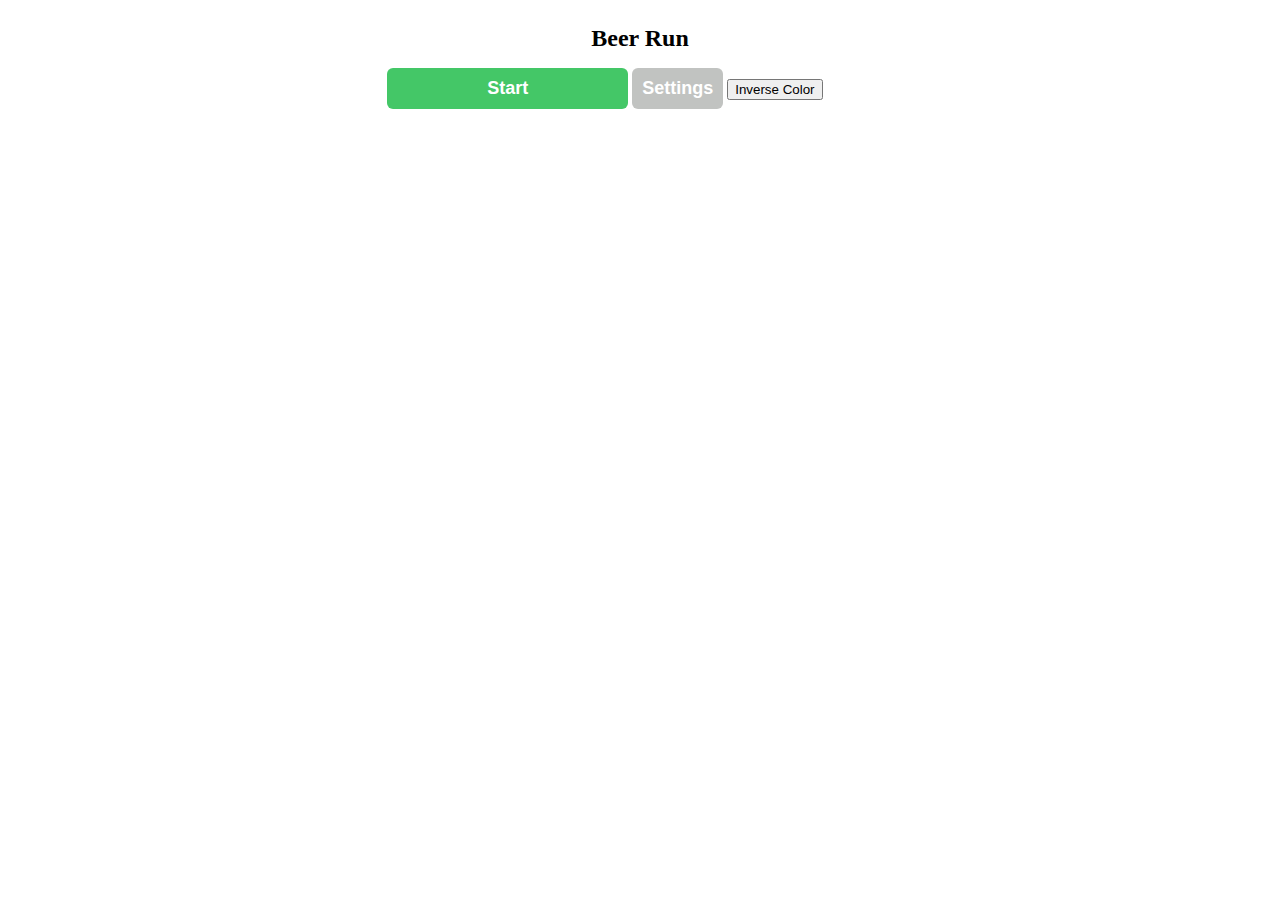
==== index.html @ 730cf93d "Codes" ====
<!doctype html>
<html>
<head>

    <title>Team A Project 2.0 | index.html</title>

    <!--Meta tags for SEO-->
    <meta name="description" content="">
    <meta name="keywords" content="Beer, College, Game, University, Javascript">
    <meta name="name" content="Team A">
    <meta charset="UTF-8">

    <!--Cascade Stylesheets-->
    <link rel="stylesheet" href="css/loadscreen.css">
    <link rel="stylesheet" href="css/style.css">
    <link rel="stylesheet" href="css/framework.css">

    <!--Web Font-->
    <script src="http://use.edgefonts.net/delius:n4:all.js"></script>

    <!--Allows users to inverse screen color for better reading (Accessibility Feature) -->
    <script>
        var i=1;
            function colorTheme(){
                if(i%2==0){
                    document.body.style.backgroundColor="white";
                    document.body.style.color= 'black';
                        }
                else{
                    document.body.style.backgroundColor="#313030";
                    document.body.style.color= 'white';
                }
            i++;
        }
    </script>

</head>

<body>
    <div id="start_con">
        <h1 align="center">Beer Run</h1>
        <a href="#" class="myButton">Start</a>
        <a href="#" class="settings">Settings</a>
        <button onclick="colorTheme()">Inverse Color</button>
    </div>
</body>
</html>
---- css/loadscreen.css ----

---- css/style.css ----
/*Primary CSS Style*/
#start_con {
    margin-top: 2%;
    width: 40%;
    height: 600px;
    margin-left: auto;
    margin-right: auto;
}

#start_con h1 {
    font-size: 24px;
}

.myButton {
    background-color: #44c767;
    -moz-border-radius: 6px;
    -webkit-border-radius: 6px;
    border-radius: 6px;
    display: inline-block;
    cursor: pointer;
    color: #ffffff;
    font-family: arial;
    font-size: 18px;
    font-weight: bold;
    padding: 10px 100px;
    text-decoration: none;
    margin-left: auto;
    margin-right: auto;
}
.myButton:hover {
    background-color: #5cbf2a;
}
.myButton:active {
    position: relative;
    top: 1px;
}

.settings {
    background-color: #c1c3c1;
    -moz-border-radius: 6px;
    -webkit-border-radius: 6px;
    border-radius: 6px;
    display: inline-block;
    cursor: pointer;
    color: #ffffff;
    font-family: arial;
    font-size: 18px;
    font-weight: bold;
    padding: 10px 10px;
    text-decoration: none;
    margin-left: auto;
    margin-right: auto;
}
.settings:hover {
    background-color: #9a9a9a;
}
.settings:active {
    position: relative;
    top: 1px;
}

/*Tablet (Landscape)*/
@media (max-width: 1024px) {
}

/*Tablet (Portrait)*/
@media (max-width: 800px) {
}

/*Smartphone (Portriat)*/
@media (max-width: 480px) {
}
/*Smartphone (Landscape)*/
@media (max-width: 320px) {

}
---- css/framework.css ----
/*Makes Videos Responsive*/
.video {
    position: relative;
    padding-bottom: 56.25%;
    height: 0;
    overflow: hidden;
}

.video iframe,
.video object,
.video embed {
    position: absolute;
    top: 0;
    left: 0;
    width: 100%;
    height: 100%;
}

/*Makes Images Responsive*/
img {
    max-width: 100%;
    height: auto;
}

/*Responsive Image for Crappy Browsers*/
@media \0screen {
  img {
      width: auto; /* for ie 8 */
  }
}

h1{
    font-size: 30pt;
}

h2{
    font-size: 20pt;
}

h3{
    font-size: 16pt;
}

p{
    font-size: 14pt;
}
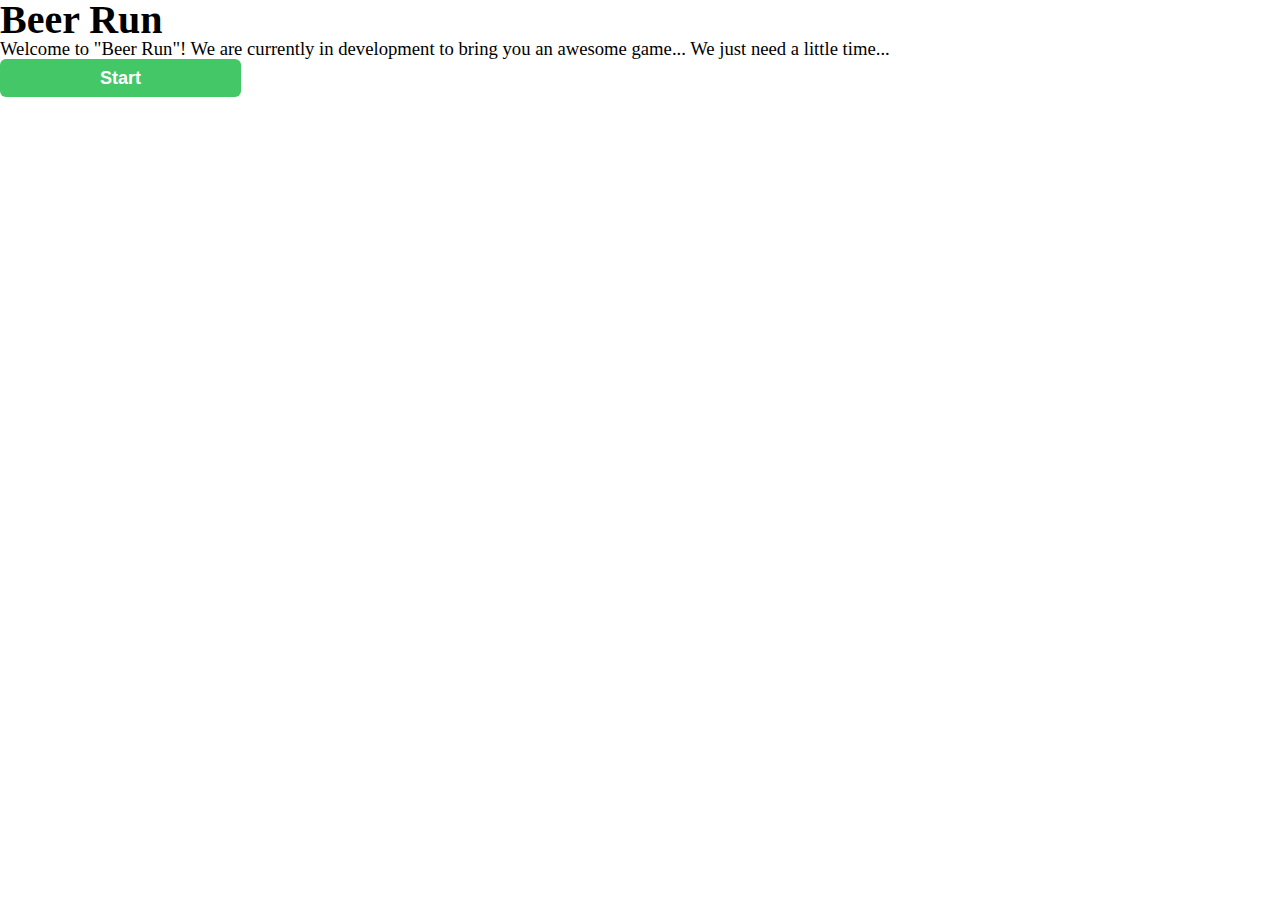
==== commit d54b7741: "Updated 4/24: Improved font sizes, Loading screen added, Hot Corners Added, Menus Added." ====
--- a/index.html
+++ b/index.html
@@ -5,9 +5,8 @@
     <title>Team A Project 2.0 | index.html</title>
 
     <!--Meta tags for SEO-->
-    <meta name="description" content="">
-    <meta name="keywords" content="Beer, College, Game, University, Javascript">
-    <meta name="name" content="Team A">
+    <meta name="description" content="Jump, run, sneek, and fight your way through challenging levels as college students on their ultimate quest to       find beer for their party">
+    <meta name="keywords" content="beer, college, game, university">
     <meta charset="UTF-8">
 
     <!--Cascade Stylesheets-->
@@ -15,33 +14,50 @@
     <link rel="stylesheet" href="css/style.css">
     <link rel="stylesheet" href="css/framework.css">
 
-    <!--Web Font-->
-    <script src="http://use.edgefonts.net/delius:n4:all.js"></script>
+    <!-- Web Font -->
+    <script src="http://use.edgefonts.net/chivo:n9,i9,i4,n4:all.js"></script>
 
-    <!--Allows users to inverse screen color for better reading (Accessibility Feature) -->
-    <script>
-        var i=1;
-            function colorTheme(){
-                if(i%2==0){
-                    document.body.style.backgroundColor="white";
-                    document.body.style.color= 'black';
-                        }
-                else{
-                    document.body.style.backgroundColor="#313030";
-                    document.body.style.color= 'white';
-                }
-            i++;
-        }
-    </script>
+    <!-- Load Screen (So our users don't get board) -->
+    <script src="//ajax.googleapis.com/ajax/libs/jquery/1.9.1/jquery.min.js"></script>
+        <script type="text/javascript">
+            $(window).load(function() {
+	        $(".loader").fadeOut("slow");
+                })
+        </script>
+
+    <!-- Hot Corner -->
+    <script type="text/javascript">
+    function toggle_div_fun(id) {
+
+       var divelement = document.getElementById(id);
+
+       if(divelement.style.display == 'none')
+          divelement.style.display = 'block';
+       else
+          divelement.style.display = 'none';
+    }
+</script>
 
 </head>
 
 <body>
-    <div id="start_con">
-        <h1 align="center">Beer Run</h1>
-        <a href="#" class="myButton">Start</a>
-        <a href="#" class="settings">Settings</a>
-        <button onclick="colorTheme()">Inverse Color</button>
-    </div>
+    <div class="loader"></div>
+
+    <!-- Hot Corner Triggers -->
+    <div class="hotcorner1" onmouseover="toggle_div_fun('menu');"></div>
+    <div class="hotcorner2" onmouseover="toggle_div_fun('tools');"></div>
+    <div class="hotcorner3" onmouseover="toggle_div_fun('specials');"></div>
+    <div class="hotcorner4" onmouseover="toggle_div_fun('social');"></div>
+
+    <!-- Game Menus -->
+    <div id="menu">Menu</div>
+    <div id="tools">Tools</div>
+    <div id="specials">Specials</div>
+    <div id="social">Social</div>
+
+        <h1>Beer Run</h1>
+        <p>Welcome to "Beer Run"! We are currently in development to bring you an awesome game... We just need a little time...</p>
+        <a href="#" class="start">Start</a>
+
 </body>
 </html>
--- a/css/loadscreen.css
+++ b/css/loadscreen.css
@@ -1 +1,9 @@
-
+.loader {
+	position: fixed;
+	left: 0px;
+	top: 0px;
+	width: 100%;
+	height: 100%;
+	z-index: 9999;
+	background: url('../images/load.gif') 50% 50% no-repeat rgb(249,249,249);
+}
--- a/css/style.css
+++ b/css/style.css
@@ -1,17 +1,67 @@
-/*Primary CSS Style*/
-#start_con {
-    margin-top: 2%;
-    width: 40%;
-    height: 600px;
-    margin-left: auto;
-    margin-right: auto;
+/*Primary CSS*/
+@import 'reset.css';
+
+/*************** Accessibility (Fonts) *******************/
+
+h1 {font-size: 64px;}
+h2 {font-size: 48px;}
+h3 {font-size: 32px;}
+p {font-size: 16px;}
+
+body {
+    font-family: chivo;
+    background: #fff;
 }
 
-#start_con h1 {
-    font-size: 24px;
+#menu {
+ position: fixed;
+ width: 100%;
+ height: 100%;
+ left: 0;
+ top: 0;
+ z-index: 9997;
+ background: #a5a5a5;
+ display:none;
 }
 
-.myButton {
+#tools {
+  position: fixed;
+  margin: auto;
+  bottom: 0;
+  width: 100%;
+  height: 150px;
+  display:none;
+  z-index: 9996;
+  background:#ccc;
+}
+
+#specials {
+  position: fixed;
+  margin: auto;
+  top: 0;
+  right: 0;
+  bottom: 0;
+  left: 0;
+  width: 100%;
+  height: 150px;
+  background: #a5a5a5;
+  display:none;
+  z-index: 9996;
+}
+
+#social {
+  position: fixed;
+  margin: auto;
+  top: 0;
+  right: 0;
+  width: 500px;
+  height: 500px;
+  background: #00ff0b;
+  display:none;
+  z-index: 9996;
+}
+
+.start {
     background-color: #44c767;
     -moz-border-radius: 6px;
     -webkit-border-radius: 6px;
@@ -27,14 +77,15 @@
     margin-left: auto;
     margin-right: auto;
 }
-.myButton:hover {
+.start:hover {
     background-color: #5cbf2a;
 }
-.myButton:active {
+.start:active {
     position: relative;
     top: 1px;
 }
 
+/*Settings Button*/
 .settings {
     background-color: #c1c3c1;
     -moz-border-radius: 6px;
@@ -59,6 +110,46 @@
     top: 1px;
 }
 
+.hotcorner1 {
+    position: fixed;
+    top: 0;
+    left: 0;
+    width: 200px;
+    height: 200px;
+    background: Transparent;
+    z-index: 9998;
+}
+
+.hotcorner2 {
+    position: fixed;
+    bottom: 0;
+    left: 0;
+    width: 200px;
+    height: 200px;
+    background: Transparent;
+    z-index: 9998;
+}
+
+.hotcorner3 {
+    position: fixed;
+    bottom: 0;
+    right: 0;
+    width: 200px;
+    height: 200px;
+    background: Transparent;
+    z-index: 9998;
+}
+
+.hotcorner4 {
+    position: fixed;
+    top: 0;
+    right: 0;
+    width: 200px;
+    height: 200px;
+    background: Transparent;
+    z-index: 9998;
+}
+
 /*Tablet (Landscape)*/
 @media (max-width: 1024px) {
 }
@@ -75,3 +166,4 @@
 
 }
 
+
